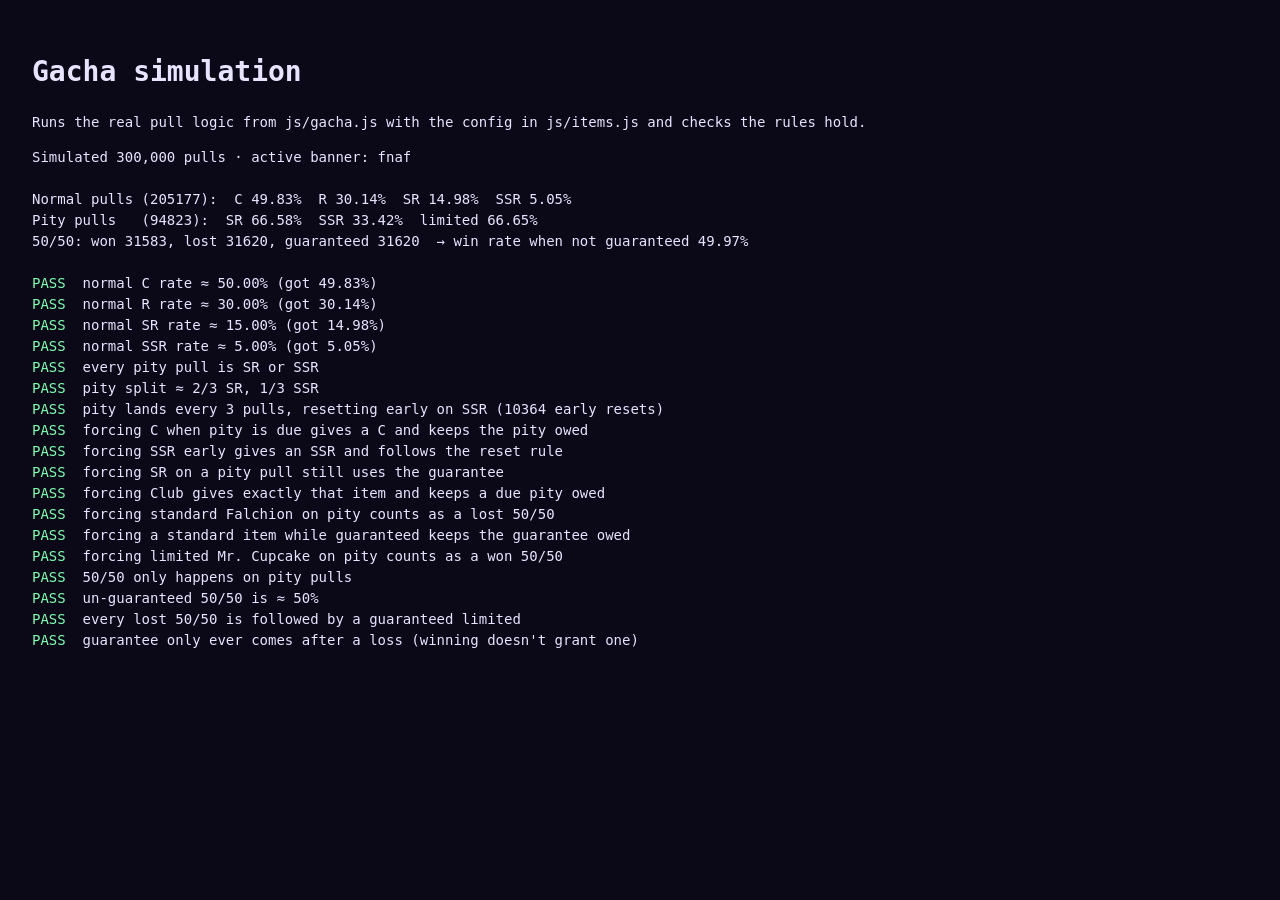
==== tests/simulate.html @ 5c9c2a36 "Multiverse Armory: D&D gacha weapon puller Static web app for pulling multiverse weapons gacha-style" ====
<!doctype html>
<html lang="en">
<head>
  <meta charset="utf-8">
  <title>Gacha Simulation</title>
  <style>
    body { background: #0b0818; color: #e8e4ff; font: 14px/1.5 Consolas, monospace; padding: 1.5rem; }
    .pass { color: #7dffb0; } .fail { color: #ff7a90; }
  </style>
</head>
<body>
  <h1>Gacha simulation</h1>
  <p>Runs the real pull logic from <code>js/gacha.js</code> with the config in <code>js/items.js</code> and checks the rules hold.</p>
  <pre id="out">Running…</pre>
  <script src="../js/items.js"></script>
  <script src="../js/gacha.js"></script>
  <script>
    const N = 300000;
    const lines = [];
    const check = (ok, msg) => lines.push(`<span class="${ok ? "pass" : "fail"}">${ok ? "PASS" : "FAIL"}</span>  ${msg}`);
    const pct = (a, b) => (b ? (100 * a / b).toFixed(2) : "0") + "%";

    let s = { pity: 0, guaranteed: false };
    const normal = { C: 0, R: 0, SR: 0, SSR: 0 }, pity = { SR: 0, SSR: 0, other: 0 };
    let normalN = 0, pityN = 0, pityOnSchedule = true, contestedOffPity = 0;
    let won = 0, lost = 0, guar = 0, guarAfterLost = 0, lostThenNotGuar = 0, guarWithoutLoss = 0;
    let lastContested = null, pityLimited = 0;

    const resetsOn = GACHA_CONFIG.pityResetsOn || [];
    let sinceReset = 0, earlyResets = 0;
    for (let i = 1; i <= N; i++) {
      const r = Gacha.pull(s);
      const shouldBePity = sinceReset + 1 >= GACHA_CONFIG.pityEvery;
      if (r.isPity !== shouldBePity) pityOnSchedule = false;
      if (!r.isPity && resetsOn.includes(r.rarity)) earlyResets++;
      sinceReset = r.isPity || resetsOn.includes(r.rarity) ? 0 : sinceReset + 1;
      if (r.state.pity !== sinceReset) pityOnSchedule = false;
      if (r.isPity) {
        pityN++;
        if (r.rarity in pity) pity[r.rarity]++; else pity.other++;
        if (r.limited) pityLimited++;
      } else {
        normalN++; normal[r.rarity]++;
      }
      if (r.outcome) {
        if (!r.isPity && !GACHA_CONFIG.fiftyFiftyOnEveryHighPull) contestedOffPity++;
        if (r.outcome === "won") won++;
        if (r.outcome === "lost") lost++;
        if (r.outcome === "guaranteed") {
          guar++;
          if (lastContested === "lost") guarAfterLost++; else guarWithoutLoss++;
        } else if (lastContested === "lost") lostThenNotGuar++;
        lastContested = r.outcome;
      }
      s = r.state;
    }

    lines.push(`Simulated ${N.toLocaleString()} pulls · active banner: ${ACTIVE_LIMITED_BANNER}\n`);
    lines.push(`Normal pulls (${normalN}):  C ${pct(normal.C, normalN)}  R ${pct(normal.R, normalN)}  SR ${pct(normal.SR, normalN)}  SSR ${pct(normal.SSR, normalN)}`);
    lines.push(`Pity pulls   (${pityN}):  SR ${pct(pity.SR, pityN)}  SSR ${pct(pity.SSR, pityN)}  limited ${pct(pityLimited, pityN)}`);
    lines.push(`50/50: won ${won}, lost ${lost}, guaranteed ${guar}  → win rate when not guaranteed ${pct(won, won + lost)}\n`);

    const near = (a, b, tol) => Math.abs(a - b) <= tol;
    const R = GACHA_CONFIG.rates, tot = R.C + R.R + R.SR + R.SSR;
    for (const k of ["C", "R", "SR", "SSR"]) {
      check(near(normal[k] / normalN, R[k] / tot, 0.006), `normal ${k} rate ≈ ${pct(R[k], tot)} (got ${pct(normal[k], normalN)})`);
    }
    check(pity.other === 0, "every pity pull is SR or SSR");
    check(near(pity.SR / pityN, 2 / 3, 0.01) && near(pity.SSR / pityN, 1 / 3, 0.01), "pity split ≈ 2/3 SR, 1/3 SSR");
    check(pityOnSchedule, `pity lands every ${GACHA_CONFIG.pityEvery} pulls, resetting early on ${resetsOn.join("/") || "nothing"} (${earlyResets} early resets)`);

    // Admin-forced rarity
    const due = GACHA_CONFIG.pityEvery - 1;
    const fC = Gacha.pull({ pity: due, guaranteed: false }, Math.random, "C");
    check(fC.rarity === "C" && !fC.isPity && fC.state.pity === due, "forcing C when pity is due gives a C and keeps the pity owed");
    const fSSR = Gacha.pull({ pity: 0, guaranteed: false }, Math.random, "SSR");
    check(fSSR.rarity === "SSR" && fSSR.state.pity === (resetsOn.includes("SSR") ? 0 : 1), "forcing SSR early gives an SSR and follows the reset rule");
    const fSR = Gacha.pull({ pity: due, guaranteed: true }, Math.random, "SR");
    check(fSR.rarity === "SR" && fSR.isPity && fSR.limited && fSR.state.pity === 0 && !fSR.state.guaranteed, "forcing SR on a pity pull still uses the guarantee");

    // Admin-forced specific item
    const pullable = i => i.pullable !== false;
    const banner = Gacha.activeBanner();
    const limSR = banner && banner.items.find(i => i.rarity === "SR" && pullable(i));
    const stdSR = STANDARD_ITEMS.find(i => i.rarity === "SR" && pullable(i));
    const stdC = STANDARD_ITEMS.find(i => i.rarity === "C" && pullable(i));
    const fC2 = Gacha.pull({ pity: due, guaranteed: false }, Math.random, null, stdC.id);
    check(fC2.item.id === stdC.id && !fC2.isPity && fC2.state.pity === due, `forcing ${stdC.name} gives exactly that item and keeps a due pity owed`);
    const fLost = Gacha.pull({ pity: due, guaranteed: false }, Math.random, null, stdSR.id);
    check(fLost.item.id === stdSR.id && fLost.outcome === "lost" && fLost.state.guaranteed, `forcing standard ${stdSR.name} on pity counts as a lost 50/50`);
    const kept = Gacha.pull({ pity: due, guaranteed: true }, Math.random, null, stdSR.id);
    check(kept.item.id === stdSR.id && kept.outcome === null && kept.state.guaranteed, "forcing a standard item while guaranteed keeps the guarantee owed");
    if (limSR) {
      const fWon = Gacha.pull({ pity: due, guaranteed: false }, Math.random, null, limSR.id);
      check(fWon.item.id === limSR.id && fWon.outcome === "won" && fWon.limited && !fWon.state.guaranteed, `forcing limited ${limSR.name} on pity counts as a won 50/50`);
    }
    check(contestedOffPity === 0, "50/50 only happens on pity pulls");
    check(near(won / (won + lost), GACHA_CONFIG.limitedChance, 0.01), "un-guaranteed 50/50 is ≈ 50%");
    check(lostThenNotGuar === 0 && guarAfterLost === lost - (lastContested === "lost" ? 1 : 0), "every lost 50/50 is followed by a guaranteed limited");
    check(guarWithoutLoss === 0, "guarantee only ever comes after a loss (winning doesn't grant one)");

    document.getElementById("out").innerHTML = lines.join("\n");
    document.title = lines.some(l => l.includes("FAIL")) ? "FAIL" : "PASS";
  </script>
</body>
</html>
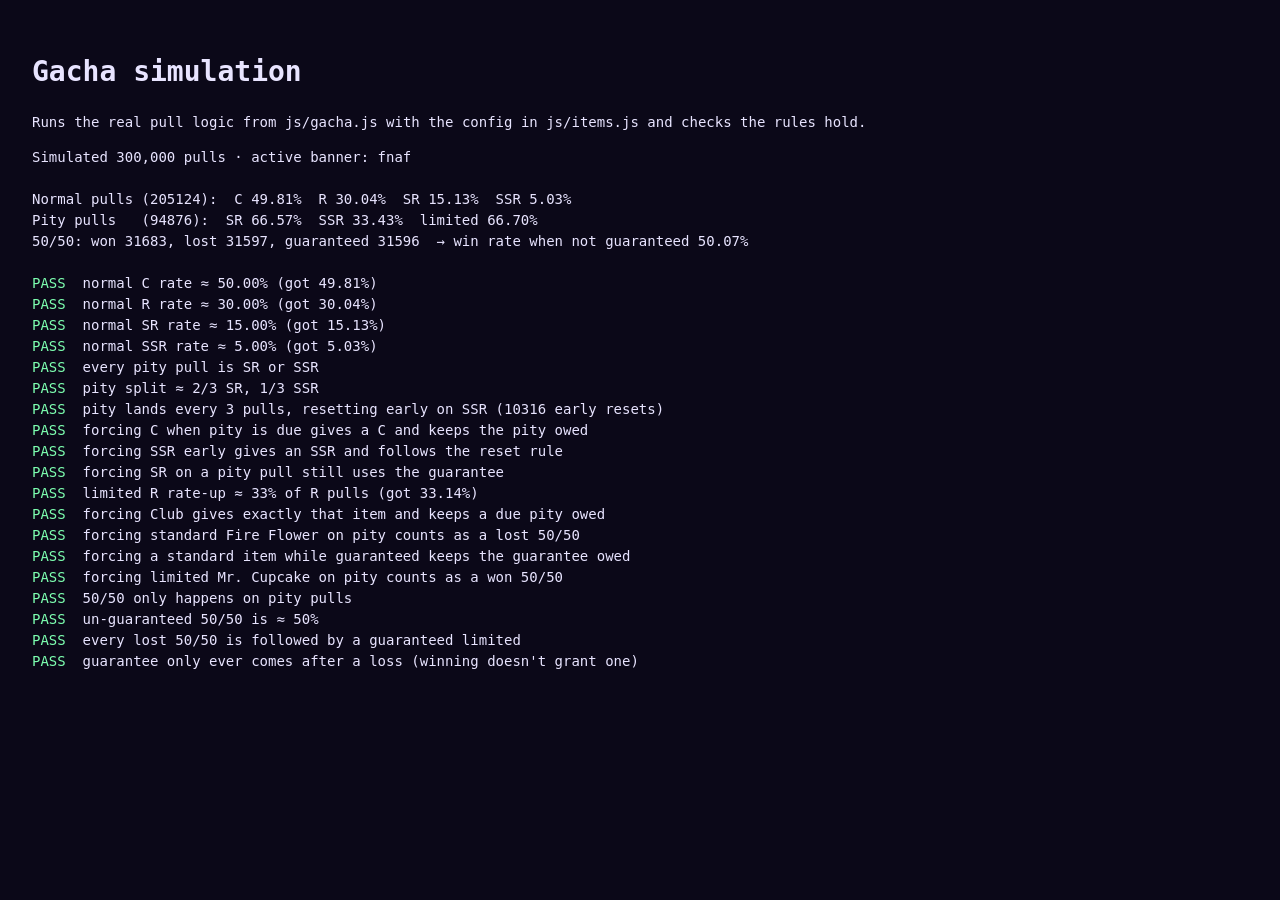
==== commit 111cab00: "Limited R rate-up and Freddy's Mask sound folder - New GACHA_CONFIG.limitedRateUp: a set share of pu" ====
--- a/tests/simulate.html
+++ b/tests/simulate.html
@@ -78,6 +78,15 @@
     const fSR = Gacha.pull({ pity: due, guaranteed: true }, Math.random, "SR");
     check(fSR.rarity === "SR" && fSR.isPity && fSR.limited && fSR.state.pity === 0 && !fSR.state.guaranteed, "forcing SR on a pity pull still uses the guarantee");
 
+    // Limited rate-up outside the 50/50
+    for (const [r, share] of Object.entries(GACHA_CONFIG.limitedRateUp || {})) {
+      const bannerHas = Gacha.activeBanner() && Gacha.activeBanner().items.some(i => i.rarity === r && i.pullable !== false);
+      if (!bannerHas) continue;
+      let hits = 0, total = 40000;
+      for (let k = 0; k < total; k++) if (Gacha.pull({ pity: 0, guaranteed: false }, Math.random, r).limited) hits++;
+      check(near(hits / total, share, 0.01), `limited ${r} rate-up ≈ ${Math.round(share * 100)}% of ${r} pulls (got ${pct(hits, total)})`);
+    }
+
     // Admin-forced specific item
     const pullable = i => i.pullable !== false;
     const banner = Gacha.activeBanner();
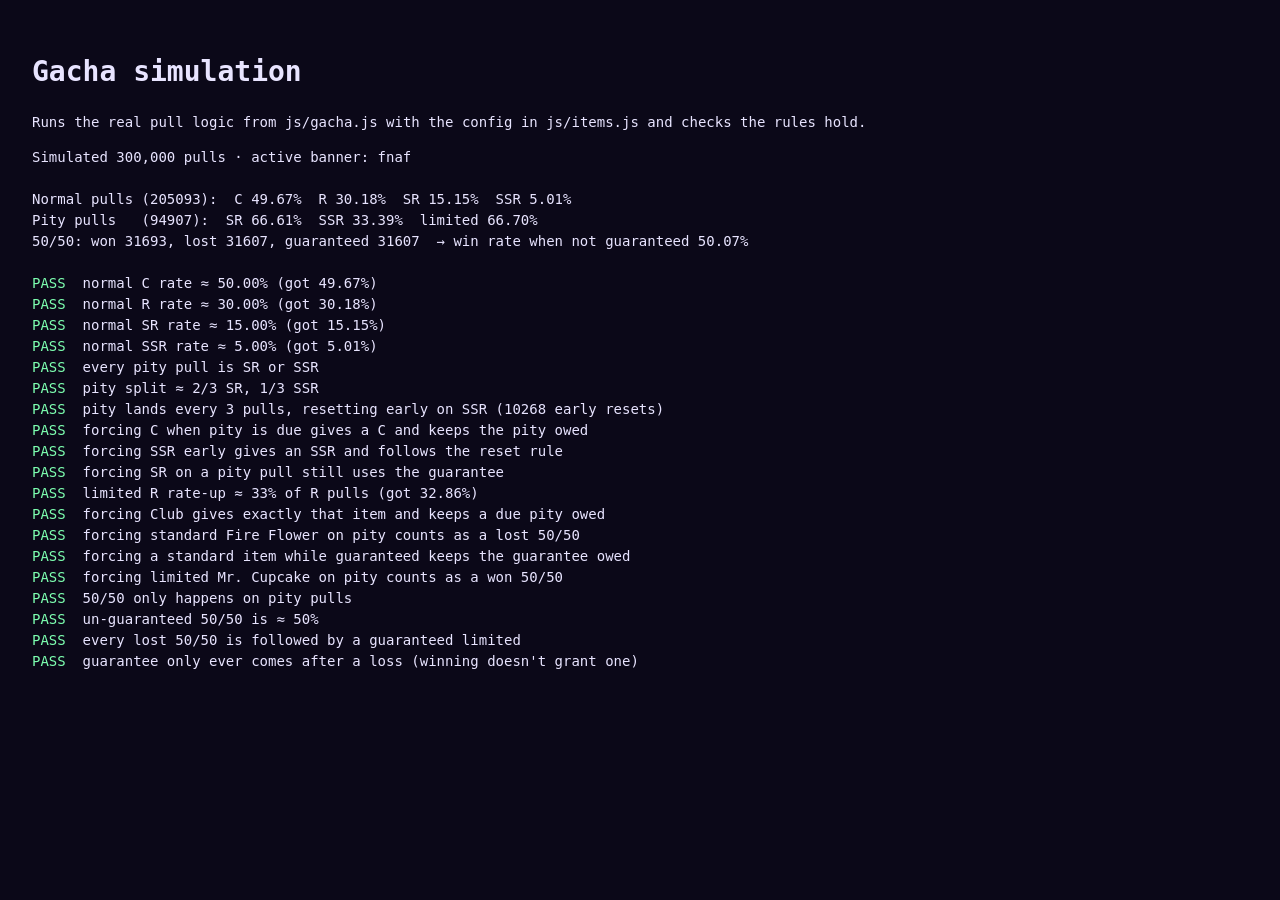
==== commit f5aa4b43: "Admin rotation switch, condition hovers, sound preload, volume, Space to pull - Admin panel can swit" ====
--- a/tests/simulate.html
+++ b/tests/simulate.html
@@ -55,7 +55,7 @@
       s = r.state;
     }
 
-    lines.push(`Simulated ${N.toLocaleString()} pulls · active banner: ${ACTIVE_LIMITED_BANNER}\n`);
+    lines.push(`Simulated ${N.toLocaleString()} pulls · active banner: ${Gacha.activeKey()}\n`);
     lines.push(`Normal pulls (${normalN}):  C ${pct(normal.C, normalN)}  R ${pct(normal.R, normalN)}  SR ${pct(normal.SR, normalN)}  SSR ${pct(normal.SSR, normalN)}`);
     lines.push(`Pity pulls   (${pityN}):  SR ${pct(pity.SR, pityN)}  SSR ${pct(pity.SSR, pityN)}  limited ${pct(pityLimited, pityN)}`);
     lines.push(`50/50: won ${won}, lost ${lost}, guaranteed ${guar}  → win rate when not guaranteed ${pct(won, won + lost)}\n`);
